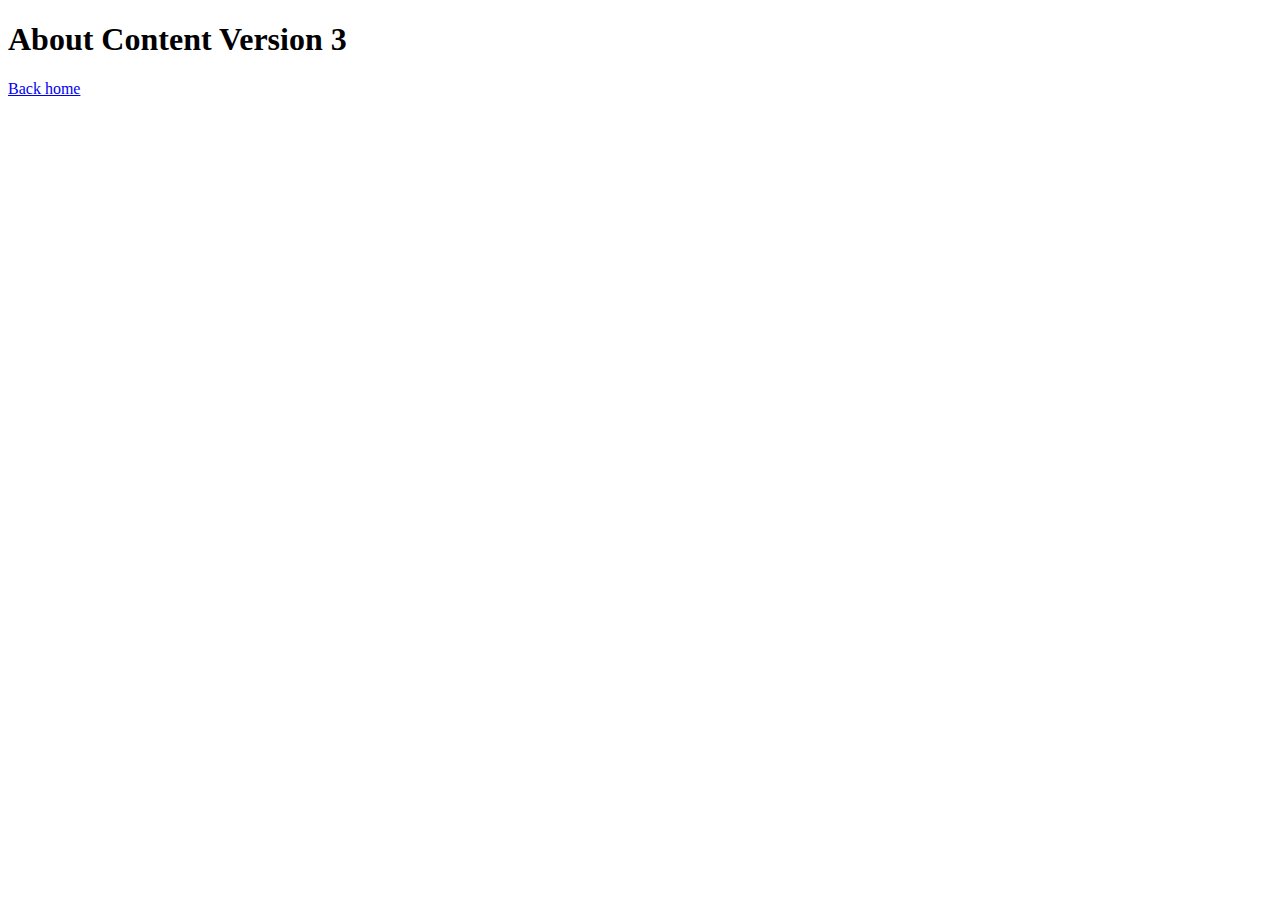
==== about/index.html @ ceb3b69f "Deploying to gh-pages from @ vajdoi/starter@a4ebc32e0c470780c5f3253c9a9c7e0fb554cb43 🚀" ====
<!DOCTYPE html><html  data-capo=""><head><meta charset="utf-8"><meta name="viewport" content="width=device-width, initial-scale=1"><link rel="preload" as="fetch" crossorigin="anonymous" href="/about/_payload.json?55a0c86d-de32-4847-8254-cc4cd2d90c10"><link rel="modulepreload" as="script" crossorigin href="/_nuxt/B4N5WGM9.js"><link rel="modulepreload" as="script" crossorigin href="/_nuxt/B5oxSzAj.js"><link rel="modulepreload" as="script" crossorigin href="/_nuxt/CAFy_zS9.js"><link rel="modulepreload" as="script" crossorigin href="/_nuxt/BQhr2wYu.js"><link rel="modulepreload" as="script" crossorigin href="/_nuxt/GnhpKG0l.js"><link rel="modulepreload" as="script" crossorigin href="/_nuxt/CJjWTwDo.js"><link rel="modulepreload" as="script" crossorigin href="/_nuxt/N-MgeEVU.js"><link rel="prefetch" as="style" crossorigin href="/_nuxt/index.CE6zw6gF.css"><link rel="prefetch" as="script" crossorigin href="/_nuxt/CsV1vhFQ.js"><link rel="prefetch" as="script" crossorigin href="/_nuxt/CwChEiXO.js"><link rel="prefetch" as="script" crossorigin href="/_nuxt/yYaBzJMX.js"><link rel="prefetch" as="script" crossorigin href="/_nuxt/Vvy8b7MN.js"><link rel="prefetch" as="script" crossorigin href="/_nuxt/CE11kG7V.js"><link rel="prefetch" as="script" crossorigin href="/_nuxt/gYaDweUN.js"><link rel="prefetch" as="script" crossorigin href="/_nuxt/BJ8TvI2V.js"><script type="module" src="/_nuxt/B4N5WGM9.js" crossorigin></script><link rel="preload" as="fetch" fetchpriority="low" crossorigin="anonymous" href="/_nuxt/builds/meta/55a0c86d-de32-4847-8254-cc4cd2d90c10.json"></head><body><div id="__nuxt"><!--[--><div><h1 id="about-content-version-3"><!--[-->About Content Version 3<!--]--></h1><p><!--[--><a href="/" class=""><!--[-->Back home<!--]--></a><!--]--></p></div><!--]--></div><div id="teleports"></div><script type="application/json" data-nuxt-data="nuxt-app" data-ssr="true" id="__NUXT_DATA__" data-src="/about/_payload.json?55a0c86d-de32-4847-8254-cc4cd2d90c10">[{"state":1,"once":3,"_errors":4,"serverRendered":6,"path":7,"prerenderedAt":8},["Reactive",2],{},["Set"],["ShallowReactive",5],{"page-/about":-1},true,"/about",1737211983723]</script><script>window.__NUXT__={};window.__NUXT__.config={public:{content:{wsUrl:""},mdc:{components:{prose:true,map:{}},headings:{anchorLinks:{h1:false,h2:true,h3:true,h4:true,h5:false,h6:false}}},preview:{api:"https://api.nuxt.studio",iframeMessagingAllowedOrigins:""}},app:{baseURL:"/",buildId:"55a0c86d-de32-4847-8254-cc4cd2d90c10",buildAssetsDir:"/_nuxt/",cdnURL:""}}</script></body></html>
---- _nuxt/index.CE6zw6gF.css ----
body.__preview_enabled{padding-bottom:50px}#__nuxt_preview[data-v-22a7cd74]{align-items:center;-webkit-backdrop-filter:blur(20px);backdrop-filter:blur(20px);background:#ffffff4d;border-top:1px solid #eee;bottom:-60px;color:#000;display:flex;font-family:Helvetica,sans-serif;font-size:16px;font-weight:500;gap:10px;height:50px;justify-content:center;left:0;position:fixed;right:0;transition:bottom .3s ease-in-out;z-index:10000}#__nuxt_preview.__preview_ready[data-v-22a7cd74]{bottom:0}#__preview_background[data-v-22a7cd74]{-webkit-backdrop-filter:blur(8px);backdrop-filter:blur(8px);background:#ffffff4d;height:100vh;left:0;position:fixed;top:0;width:100vw;z-index:9000}#__preview_loader[data-v-22a7cd74]{align-items:center;color:#000;display:flex;flex-direction:column;font-family:system-ui,-apple-system,BlinkMacSystemFont,Segoe UI,Roboto,Oxygen,Ubuntu,Cantarell,Open Sans,Helvetica Neue,sans-serif;font-size:1.4rem;gap:8px;left:50%;position:fixed;top:50%;transform:translate(-50%,-50%);z-index:9500}#__preview_loader p[data-v-22a7cd74]{margin:10px 0}.dark #__preview_background[data-v-22a7cd74],.dark-mode #__preview_background[data-v-22a7cd74]{background:#0000004d}.dark #__preview_loader[data-v-22a7cd74],.dark-mode #__preview_loader[data-v-22a7cd74]{color:#fff}.preview-loading-enter-active[data-v-22a7cd74],.preview-loading-leave-active[data-v-22a7cd74]{transition:opacity .4s}.preview-loading-enter[data-v-22a7cd74],.preview-loading-leave-to[data-v-22a7cd74]{opacity:0}#__preview_loading_icon[data-v-22a7cd74]{animation:spin-22a7cd74 1s linear infinite}.dark #__nuxt_preview[data-v-22a7cd74],.dark-mode #__nuxt_preview[data-v-22a7cd74]{background:#0000004d;border-top:1px solid #111;color:#fff}#__nuxt_preview svg[data-v-22a7cd74]{color:#000;display:inline-block;height:30px;width:30px}.dark #__nuxt_preview svg[data-v-22a7cd74],.dark-mode #__nuxt_preview svg[data-v-22a7cd74]{color:#fff}button[data-v-22a7cd74]{background:transparent;border:1px solid rgba(0,0,0,.2);border-radius:3px;box-shadow:none;color:#000c;cursor:pointer;display:inline-block;font-size:14px;font-weight:400;line-height:1rem;margin:0;padding:4px 10px;text-align:center;transition:none;width:auto}button[data-v-22a7cd74]:hover{border-color:#0006;color:#000000e6}.dark button[data-v-22a7cd74],.dark-mode button[data-v-22a7cd74]{border-color:#fff3;color:#d3d3d3}.dark button[data-v-22a7cd74]:hover,.dark-mode button[data-v-22a7cd74]:hover{border-color:#fff6;color:#fff}#__nuxt_preview button[data-v-22a7cd74]:focus,#__nuxt_preview button[data-v-22a7cd74]:hover{background:#0000001a}#__nuxt_preview button[data-v-22a7cd74]:active{background:#0003}.dark #__nuxt_preview button[data-v-22a7cd74],.dark-mode #__nuxt_preview button[data-v-22a7cd74]{border:1px solid hsla(0,0%,100%,.2);color:#fffc}.dark #__nuxt_preview button[data-v-22a7cd74]:hover,.dark-mode #__nuxt_preview button[data-v-22a7cd74]:focus{background:#ffffff1a}.dark #__nuxt_preview button[data-v-22a7cd74]:active,.dark-mode #__nuxt_preview button[data-v-22a7cd74]:active{background:#fff3}a[data-v-22a7cd74]{font-weight:600}#__nuxt_preview.__preview_refreshing button[data-v-22a7cd74],#__nuxt_preview.__preview_refreshing span[data-v-22a7cd74],#__nuxt_preview.__preview_refreshing svg[data-v-22a7cd74]{animation:nuxt_pulsate-22a7cd74 1s ease-out;animation-iteration-count:infinite;opacity:.5}@keyframes nuxt_pulsate-22a7cd74{0%{opacity:1}50%{opacity:.5}to{opacity:1}}@keyframes spin-22a7cd74{0%{transform:rotate(1turn)}to{transform:rotate(0)}}
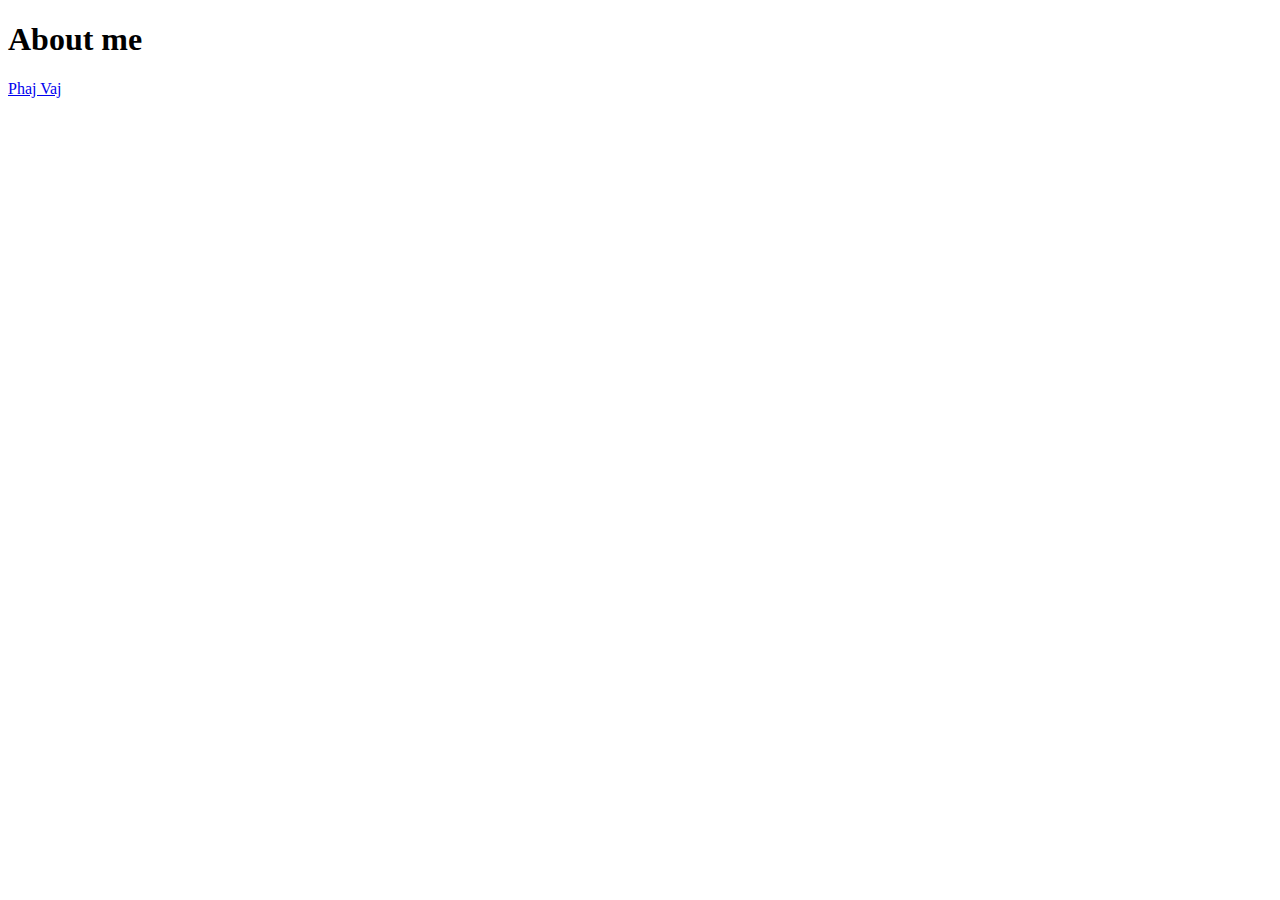
==== commit 467df38f: "Deploying to gh-pages from @ vajdoi/starter@4212a313ff0070e2dd2c983e7c457a98564f604d 🚀" ====
--- a/about/index.html
+++ b/about/index.html
@@ -1 +1 @@
-<!DOCTYPE html><html  data-capo=""><head><meta charset="utf-8"><meta name="viewport" content="width=device-width, initial-scale=1"><link rel="preload" as="fetch" crossorigin="anonymous" href="/about/_payload.json?55a0c86d-de32-4847-8254-cc4cd2d90c10"><link rel="modulepreload" as="script" crossorigin href="/_nuxt/B4N5WGM9.js"><link rel="modulepreload" as="script" crossorigin href="/_nuxt/B5oxSzAj.js"><link rel="modulepreload" as="script" crossorigin href="/_nuxt/CAFy_zS9.js"><link rel="modulepreload" as="script" crossorigin href="/_nuxt/BQhr2wYu.js"><link rel="modulepreload" as="script" crossorigin href="/_nuxt/GnhpKG0l.js"><link rel="modulepreload" as="script" crossorigin href="/_nuxt/CJjWTwDo.js"><link rel="modulepreload" as="script" crossorigin href="/_nuxt/N-MgeEVU.js"><link rel="prefetch" as="style" crossorigin href="/_nuxt/index.CE6zw6gF.css"><link rel="prefetch" as="script" crossorigin href="/_nuxt/CsV1vhFQ.js"><link rel="prefetch" as="script" crossorigin href="/_nuxt/CwChEiXO.js"><link rel="prefetch" as="script" crossorigin href="/_nuxt/yYaBzJMX.js"><link rel="prefetch" as="script" crossorigin href="/_nuxt/Vvy8b7MN.js"><link rel="prefetch" as="script" crossorigin href="/_nuxt/CE11kG7V.js"><link rel="prefetch" as="script" crossorigin href="/_nuxt/gYaDweUN.js"><link rel="prefetch" as="script" crossorigin href="/_nuxt/BJ8TvI2V.js"><script type="module" src="/_nuxt/B4N5WGM9.js" crossorigin></script><link rel="preload" as="fetch" fetchpriority="low" crossorigin="anonymous" href="/_nuxt/builds/meta/55a0c86d-de32-4847-8254-cc4cd2d90c10.json"></head><body><div id="__nuxt"><!--[--><div><h1 id="about-content-version-3"><!--[-->About Content Version 3<!--]--></h1><p><!--[--><a href="/" class=""><!--[-->Back home<!--]--></a><!--]--></p></div><!--]--></div><div id="teleports"></div><script type="application/json" data-nuxt-data="nuxt-app" data-ssr="true" id="__NUXT_DATA__" data-src="/about/_payload.json?55a0c86d-de32-4847-8254-cc4cd2d90c10">[{"state":1,"once":3,"_errors":4,"serverRendered":6,"path":7,"prerenderedAt":8},["Reactive",2],{},["Set"],["ShallowReactive",5],{"page-/about":-1},true,"/about",1737211983723]</script><script>window.__NUXT__={};window.__NUXT__.config={public:{content:{wsUrl:""},mdc:{components:{prose:true,map:{}},headings:{anchorLinks:{h1:false,h2:true,h3:true,h4:true,h5:false,h6:false}}},preview:{api:"https://api.nuxt.studio",iframeMessagingAllowedOrigins:""}},app:{baseURL:"/",buildId:"55a0c86d-de32-4847-8254-cc4cd2d90c10",buildAssetsDir:"/_nuxt/",cdnURL:""}}</script></body></html>+<!DOCTYPE html><html  data-capo=""><head><meta charset="utf-8"><meta name="viewport" content="width=device-width, initial-scale=1"><link rel="preload" as="fetch" crossorigin="anonymous" href="/about/_payload.json?e4265100-233d-4272-b6d3-1607ac671bed"><link rel="modulepreload" as="script" crossorigin href="/_nuxt/CD3S4J35.js"><link rel="modulepreload" as="script" crossorigin href="/_nuxt/B0k6M9oz.js"><link rel="modulepreload" as="script" crossorigin href="/_nuxt/0BJso8gP.js"><link rel="modulepreload" as="script" crossorigin href="/_nuxt/i_HCOLCs.js"><link rel="modulepreload" as="script" crossorigin href="/_nuxt/BqRubQWD.js"><link rel="modulepreload" as="script" crossorigin href="/_nuxt/C1Eb7-oD.js"><link rel="modulepreload" as="script" crossorigin href="/_nuxt/D_Odyi_O.js"><link rel="prefetch" as="style" crossorigin href="/_nuxt/index.CE6zw6gF.css"><link rel="prefetch" as="script" crossorigin href="/_nuxt/PHfGP24U.js"><link rel="prefetch" as="script" crossorigin href="/_nuxt/D10c_334.js"><link rel="prefetch" as="script" crossorigin href="/_nuxt/DnFzFXen.js"><link rel="prefetch" as="script" crossorigin href="/_nuxt/CcDmtkXY.js"><link rel="prefetch" as="script" crossorigin href="/_nuxt/BWKmHKn6.js"><link rel="prefetch" as="script" crossorigin href="/_nuxt/DloWWwUb.js"><link rel="prefetch" as="script" crossorigin href="/_nuxt/D19yDmMw.js"><script type="module" src="/_nuxt/CD3S4J35.js" crossorigin></script><link rel="preload" as="fetch" fetchpriority="low" crossorigin="anonymous" href="/_nuxt/builds/meta/e4265100-233d-4272-b6d3-1607ac671bed.json"></head><body><div id="__nuxt"><!--[--><div><h1 id="about-me"><!--[-->About me<!--]--></h1><p><!--[--><a href="https://github.com/vajdoi" rel="nofollow"><!--[-->Phaj Vaj<!--]--></a><!--]--></p></div><!--]--></div><div id="teleports"></div><script type="application/json" data-nuxt-data="nuxt-app" data-ssr="true" id="__NUXT_DATA__" data-src="/about/_payload.json?e4265100-233d-4272-b6d3-1607ac671bed">[{"state":1,"once":3,"_errors":4,"serverRendered":6,"path":7,"prerenderedAt":8},["Reactive",2],{},["Set"],["ShallowReactive",5],{"page-/about":-1},true,"/about",1737212775609]</script><script>window.__NUXT__={};window.__NUXT__.config={public:{content:{wsUrl:""},mdc:{components:{prose:true,map:{}},headings:{anchorLinks:{h1:false,h2:true,h3:true,h4:true,h5:false,h6:false}}},preview:{api:"https://api.nuxt.studio",iframeMessagingAllowedOrigins:""}},app:{baseURL:"/",buildId:"e4265100-233d-4272-b6d3-1607ac671bed",buildAssetsDir:"/_nuxt/",cdnURL:""}}</script></body></html>